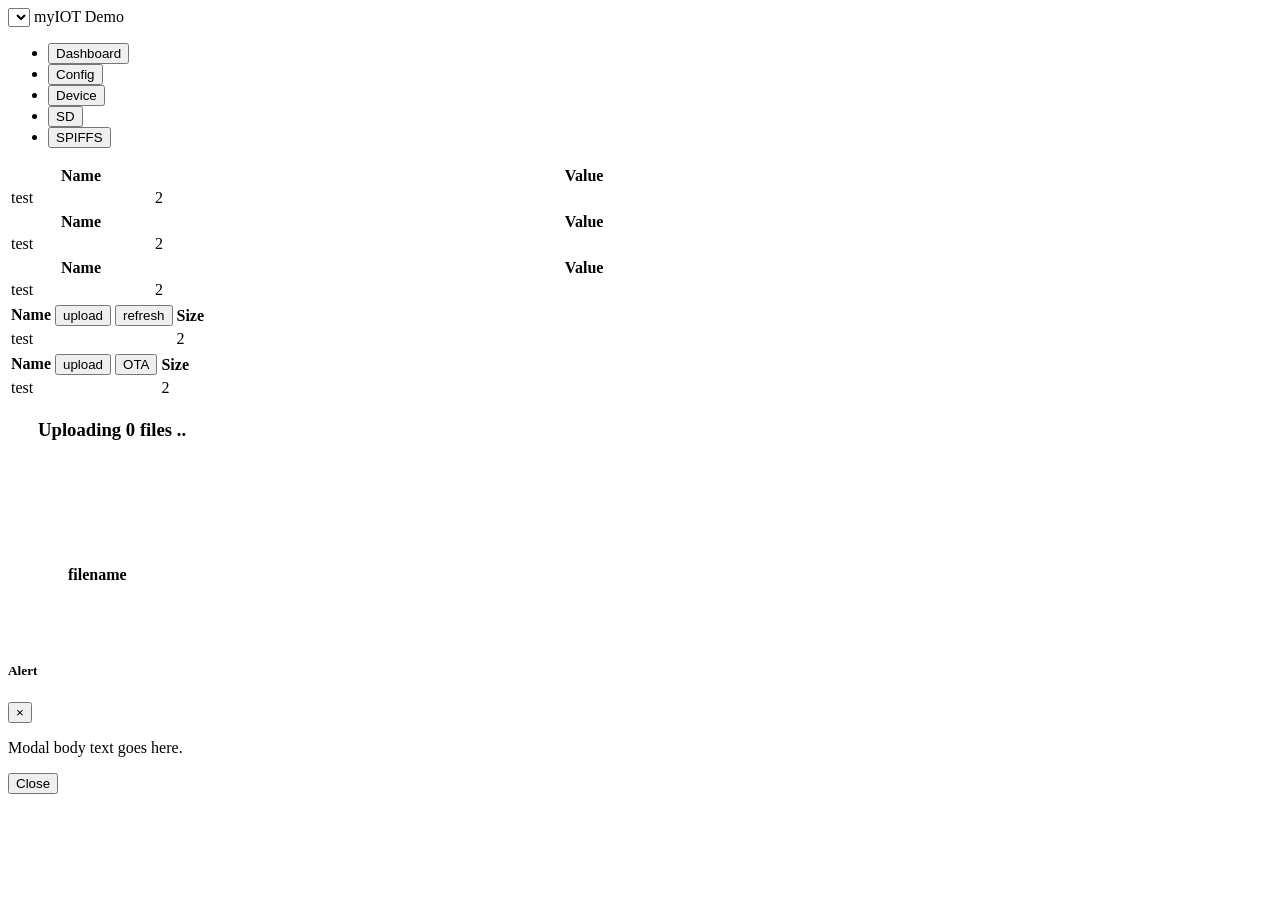
==== index.html @ ccb98c2c "initial commit of myIOT/data as the 'main' repo for other projects to use as a submodule" ====
<!DOCTYPE html>
<html lang="en">
<head>
    <meta charset="utf-8">
    <meta http-equiv="X-UA-Compatible" content="IE=edge">
    <meta name="viewport" content="width=device-width, initial-scale=1">
    <title>myIOT</title>

    <link href="/myIOT/bootstrap5.1.3.min.css" rel="stylesheet">
    <link href="/myIOT/iotCommon.css" rel="stylesheet">

    <script src="/myIOT/jquery-3.6.0.min.js"></script>
    <script src="/myIOT/bootstrap5.1.3.bundle.min.js"></script>
    <script src="/myIOT/iotCommon.js"></script>
</head>
<body>


<!-- navbar -->

<nav class="navbar navbar-dark bg-dark">
    <div class="container-fluid">
        <div a class="navbar-brand"> <!- href="#"-->
			<select id='device_list' onChange='onChangeDevice(event)'>myIOT Demo</select>
			<span id='DEVICE_NAME' class='navbar-brand' onChange='onChangeDevice(event)'>myIOT Demo</span>
            &nbsp;<span id='ws_status1' class='small'>&nbsp;</span>
            &nbsp;&nbsp;&nbsp;&nbsp;
            &nbsp;<span id='ws_status2' class='small'>&nbsp;</span>
    		&nbsp;&nbsp;&nbsp;&nbsp;
            &nbsp;<span id='device_status' class='small'>&nbsp;</span>
        </div>
        <ul class="nav nav-dark nav-pills" id="my_nav_buttons" role="tablist">
            <li class="nav-item">
                <button
                    class="nav-link my_nav_link active"
                    id="dashboard_button"
                    data-bs-toggle="tab"
                    data-bs-target="#dashboard">
                    Dashboard
                </button>
            </li>
            <li class="nav-item">
                <button
                    class="nav-link my_nav_link"
                    id="config_button"
                    data-bs-toggle="tab"
                    data-bs-target="#config">
                    Config
                </button>
            </li>
            <li class="nav-item">
                <button
                    class="nav-link my_nav_link"
                    id="device_button"
                    data-bs-toggle="tab"
                    data-bs-target="#device">
                    Device
                </button>
            </li>
            <li class="nav-item">
                <button
                    class="nav-link my_nav_link hidden"
                    id="sdcard_button"
                    data-bs-toggle="tab"
                    data-bs-target="#sdcard">
                    SD
                </button>
            </li>
            <li class="nav-item">
                <button
                    class="nav-link my_nav_link"
                    id="spiffs_button"
                    data-bs-toggle="tab"
                    data-bs-target="#spiffs">
                    SPIFFS
                </button>
            </li>
        </ul>
    </div>
</nav>


<!-- content div -->

<div id="my_tab_content" class="tab-content">

    <!-- dashboard tab -->

    <div id="dashboard" class="tab-pane fade show active">

        <table id='dashboard_table' class='table' width='90%'>
            <thead>
                <tr>
                    <th width='140px'>Name</th>
                    <th>Value</th>
                </tr>
            </thead>
            <tbody>
                <tr><td>test</td><td>2</td><td>&nbsp;</td></tr>
            </tbody>
        </table>

        <!--label htmlFor="chart_hours">Hours</label>
        <input type="number" value='1' id='chart_hours'>
        <button onclick='updateChartData()'>Update</button>
        <div class="ct-chart ct-perfect-fourth"></div-->

    </div>

    <!-- device tab -->

    <div id="config" class="tab-pane fade" >
        <table id='config_table' class='table' width='90%'>
            <thead>
                <tr>
                    <th width='140px'>Name</th>
                    <th>Value</th>
                </tr>
            </thead>
            <tbody>
                <tr><td>test</td><td>2</td><td>&nbsp;</td></tr>
            </tbody>
        </table>
    </div>

    <!-- system tab -->

    <div id="device" class="tab-pane fade" >
        <table id='device_table' class='table' width='90%'>
            <thead>
                <tr>
                    <th width='140px'>Name</th>
                    <th>Value</th>
                </tr>
            </thead>
            <tbody>
                <tr><td>test</td><td>2</td><td>&nbsp;</td></tr>
            </tbody>
        </table>
    </div>


   <!-- SDCard tab -->

    <div id="sdcard" class="tab-pane fade">
        <table id='sdcard_list' class='table' >
            <thead>
                <tr>
                    <th>
                        Name
                        <label htmlFor="sdcard_files">
                            <button class='btn btn-secondary myiot' onclick="onUploadClick('sdcard_files')">upload</button>
                        </label>
                        <input type="file" multiple id="sdcard_files" class='myiot' onchange="uploadFiles(event)" style="display:none"/>
						<button class='btn btn-secondary myiot' onclick="onRefreshSDList()">refresh</button>
                    </th>
                    <th id='sdcard_used'>Size</th>
                    <th id='sdcard_size'>&nbsp;</th>
                </tr>
            </thead>
            <tbody>
                <tr><td>test</td><td>2</td><td>&nbsp;</td></tr>
            </tbody>
        </table>
    </div>


    <!-- SPIFFS tab -->

    <div id="spiffs" class="tab-pane fade">
        <table id='spiffs_list' class='table' >
            <thead>
                <tr>
                    <th>
                        Name
                        <label htmlFor="spiffs_files">
                            <button class='btn btn-secondary myiot' onclick="onUploadClick('spiffs_files')">upload</button>
                        </label>
                        <input type="file" multiple id="spiffs_files" class='myiot' onchange="uploadFiles(event)" style="display:none"/>

                        <label htmlFor="ota_files">
                            <button class='btn btn-secondary myiot' onclick="onUploadClick('ota_files')">OTA</button>
                        </label>
                        <input type="file" id="ota_files" class='myiot' onchange="uploadFiles(event)" style="display:none"/>
                    </th>
                    <th id='spiffs_used'>Size</th>
                    <th id='spiffs_size'>&nbsp;</th>
                </tr>
            </thead>
            <tbody>
                <tr><td>test</td><td>2</td><td>&nbsp;</td></tr>
            </tbody>
        </table>
    </div>

</div>  <!-- end content div -->


<!-- progress dialog -->

<div id="upload_progress_dlg"
     class="modal fade"
     data-bs-backdrop="static"
     data-bs-keyboard="false"
     tabindex="-1"
     role="dialog"
     aria-hidden="true">
    <div class="modal-dialog modal-m">
        <div class="modal-content" style='margin-left:30px'>
            <div class="modal-header">
                <h3>Uploading <span id='upload_num_files'>0</span> files ..</h3>
            </div>
            <div class='modal_body' style='margin-left:30px'>
                <div class="d-flex">
                    <div class='progress' style='width:80%;height:28px;'>
                        <div id='upload_progress'
                             class="progress-bar"
                             role="progressbar"
                             aria-valuenow="0"
                             aria-valuemin="0"
                             aria-valuemax="100">
                        </div>
                    </div>
                    &nbsp;&nbsp;
                    <h4 align='right' id="upload_pct"></h4>
                </div>
                <br>
                <h4 id='upload_filename'>filename</h4>
                <br>
                &nbsp;
            </div>
        </div>
   </div>
</div>



<!-- alert dialog -->

<div id='alert_dlg' class="modal" tabindex="-1" role="dialog">
  <div class="modal-dialog" role="document">
    <div class="modal-content">
      <div class="modal-header">
        <h5 class="modal-title">Alert</h5>
        <button type="button" class="close" data-bs-dismiss="modal" aria-label="Close">
          <span aria-hidden="true">&times;</span>
        </button>
      </div>
      <div class="modal-body">
        <p id='alert_msg'>Modal body text goes here.</p>
      </div>
      <div class="modal-footer">
        <button type="button" class="btn btn-primary" data-bs-dismiss="modal">Close</button>
      </div>
    </div>
  </div>
</div>


</body>
</html>
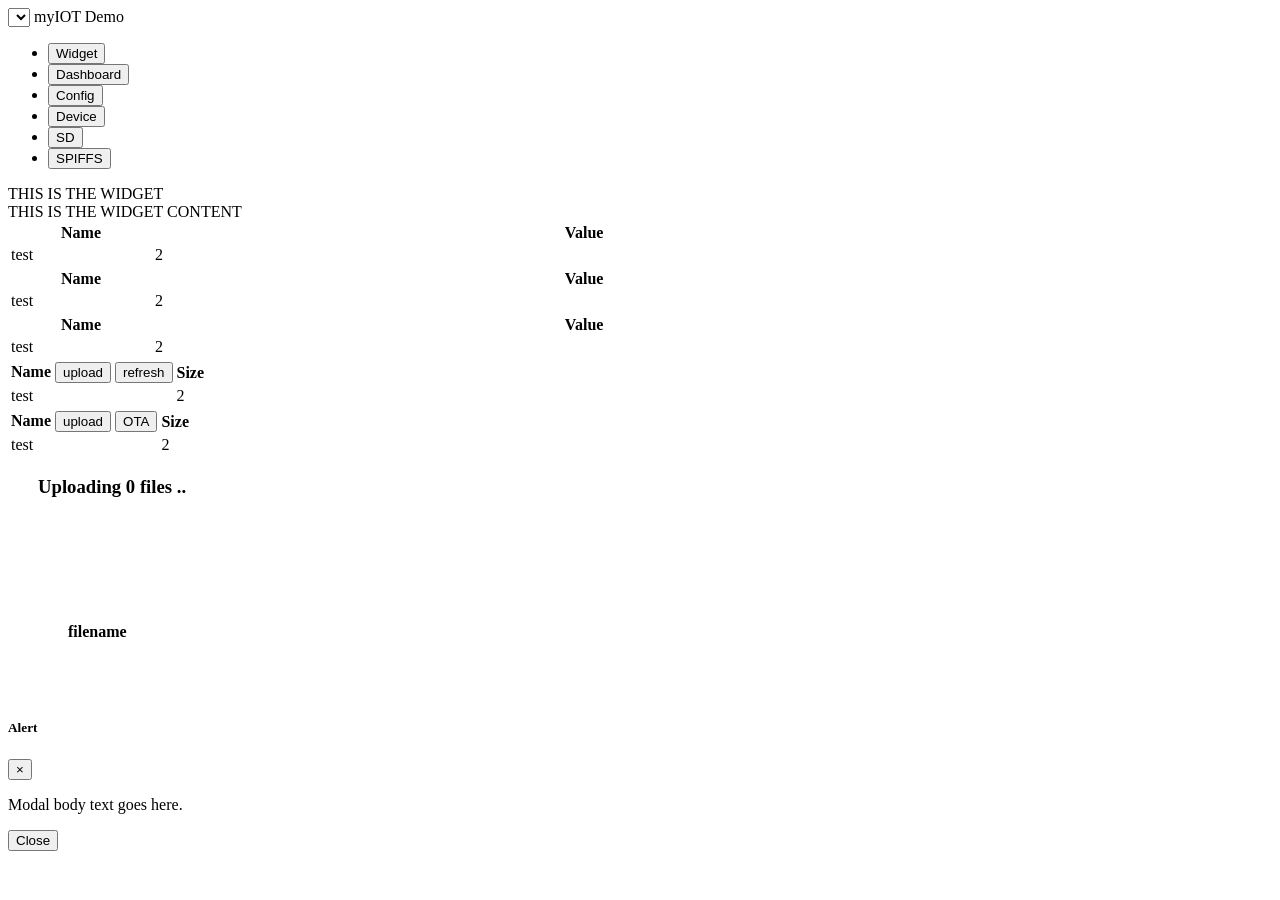
==== commit 83767cf1: "Added a Widget tab to the main myIOT webpage;  added jqplot CSS and JS files;  wrote iotPlot.js prot" ====
--- a/index.html
+++ b/index.html
@@ -12,6 +12,7 @@
     <script src="/myIOT/jquery-3.6.0.min.js"></script>
     <script src="/myIOT/bootstrap5.1.3.bundle.min.js"></script>
     <script src="/myIOT/iotCommon.js"></script>
+    <script src="/myIOT/iotPlot.js"></script>
 </head>
 <body>
 
@@ -30,6 +31,15 @@
             &nbsp;<span id='device_status' class='small'>&nbsp;</span>
         </div>
         <ul class="nav nav-dark nav-pills" id="my_nav_buttons" role="tablist">
+			<li class="nav-item">
+                <button
+                    class="nav-link my_nav_link hidden"
+                    id="widget_button"
+                    data-bs-toggle="tab"
+                    data-bs-target="#widget">
+                    Widget
+                </button>
+            </li>
             <li class="nav-item">
                 <button
                     class="nav-link my_nav_link active"
@@ -84,6 +94,20 @@
 
 <div id="my_tab_content" class="tab-content">
 
+    <!-- widget_tab -->
+
+    <div id="widget" class="tab-pane fade">
+
+		THIS IS THE WIDGET
+
+        <div id='widget_content' width='90%'>
+
+			THIS IS THE WIDGET CONTENT
+			
+		</div>
+
+    </div>
+
     <!-- dashboard tab -->
 
     <div id="dashboard" class="tab-pane fade show active">
@@ -99,11 +123,6 @@
                 <tr><td>test</td><td>2</td><td>&nbsp;</td></tr>
             </tbody>
         </table>
-
-        <!--label htmlFor="chart_hours">Hours</label>
-        <input type="number" value='1' id='chart_hours'>
-        <button onclick='updateChartData()'>Update</button>
-        <div class="ct-chart ct-perfect-fourth"></div-->
 
     </div>
 
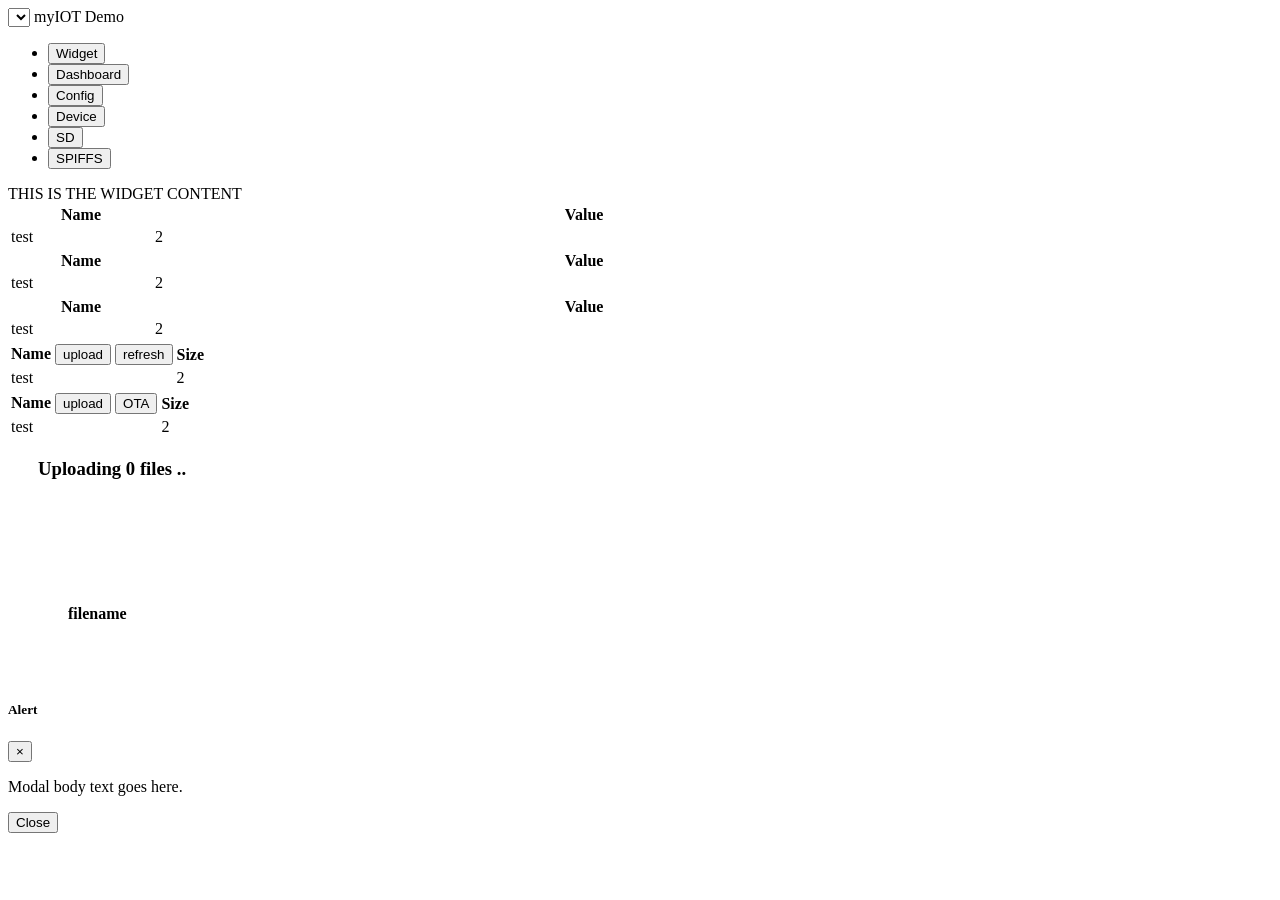
==== commit 0465efe4: "myIOT Widets II - introduce basic HTTP caching; refactor myIOT iotPlot.js into iotCommon.js, cleanup" ====
--- a/index.html
+++ b/index.html
@@ -6,13 +6,13 @@
     <meta name="viewport" content="width=device-width, initial-scale=1">
     <title>myIOT</title>
 
-    <link href="/myIOT/bootstrap5.1.3.min.css" rel="stylesheet">
-    <link href="/myIOT/iotCommon.css" rel="stylesheet">
-
-    <script src="/myIOT/jquery-3.6.0.min.js"></script>
-    <script src="/myIOT/bootstrap5.1.3.bundle.min.js"></script>
+    <link href="/myIOT/bootstrap5.1.3.min.css?cache=1" rel="stylesheet">
+    <link href="/myIOT/iotCommon.css?cache=1" rel="stylesheet">
+
+    <script src="/myIOT/jquery-3.6.0.min.js?cache=1"></script>
+    <script src="/myIOT/bootstrap5.1.3.bundle.min.js?cache=1"></script>
     <script src="/myIOT/iotCommon.js"></script>
-    <script src="/myIOT/iotPlot.js"></script>
+    <!--script src="/myIOT/iotPlot.js"></script -->
 </head>
 <body>
 
@@ -98,7 +98,7 @@
 
     <div id="widget" class="tab-pane fade">
 
-		THIS IS THE WIDGET
+		<!-- THIS IS THE WIDGET -->
 
         <div id='widget_content' width='90%'>
 
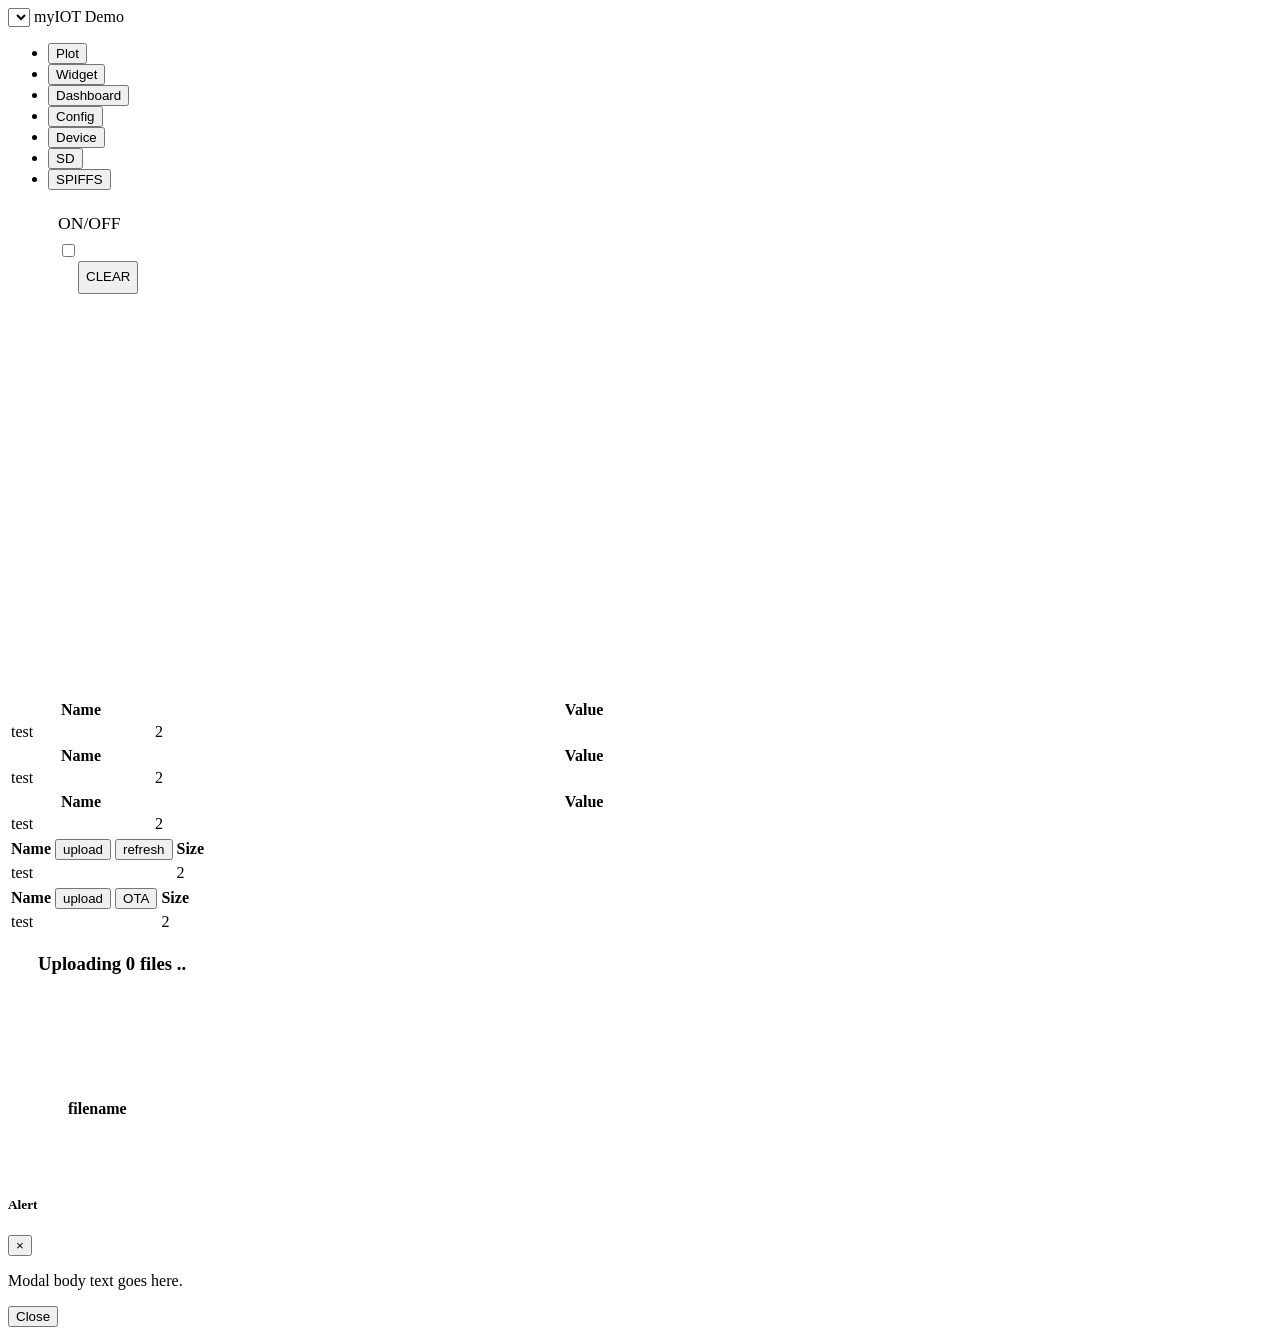
==== commit 86b02898: "created a WS based Plotter!" ====
--- a/index.html
+++ b/index.html
@@ -11,15 +11,16 @@
 
     <script src="/myIOT/jquery-3.6.0.min.js?cache=1"></script>
     <script src="/myIOT/bootstrap5.1.3.bundle.min.js?cache=1"></script>
+    <script src="/myIOT/iotPlot.js"></script>
+	    <!--script src="/myIOT/iotChart.js"></script -->
     <script src="/myIOT/iotCommon.js"></script>
-    <!--script src="/myIOT/iotPlot.js"></script -->
 </head>
 <body>
 
 
 <!-- navbar -->
 
-<nav class="navbar navbar-dark bg-dark">
+<nav id="my_navbar" class="navbar navbar-dark bg-dark">
     <div class="container-fluid">
         <div a class="navbar-brand"> <!- href="#"-->
 			<select id='device_list' onChange='onChangeDevice(event)'>myIOT Demo</select>
@@ -34,6 +35,15 @@
 			<li class="nav-item">
                 <button
                     class="nav-link my_nav_link hidden"
+                    id="plot_button"
+                    data-bs-toggle="tab"
+                    data-bs-target="#plotter">
+                    Plot
+                </button>
+            </li>
+			<li class="nav-item">
+                <button
+                    class="nav-link my_nav_link hidden"
                     id="widget_button"
                     data-bs-toggle="tab"
                     data-bs-target="#widget">
@@ -92,20 +102,49 @@
 
 <!-- content div -->
 
+<style>
+.free_standing_control {
+    display: inline-block;
+    vertical-align: top; /* Align vertically in relation to adjacent elements */
+    font-size: 1.1rem;
+    line-height: 2em; /* Set line height to match the height of the input */
+}
+</style>
+
+
 <div id="my_tab_content" class="tab-content">
 
+    <!-- plotter_tab -->
+
+    <div id="plotter" class="tab-pane fade">
+		<div id="plotter_controls"
+			style="margin-top:6px;margin-left:50px;">
+			<span class="free_standing_control">ON/OFF &nbsp;</span>
+			<div class="form-check form-switch my_switch">
+				<input
+					id="_plot_data"
+					class="PLOT_DATA myiot form-check-input my_switch"
+					name="PLOT_DATA"
+					type="checkbox"
+					onchange="onSwitch(event)"/>
+			</div>
+			&nbsp;&nbsp;&nbsp;&nbsp;
+			<button
+				id="button_clear_plot"
+				height="1.4rem"
+				style="vertical-align:top;line-height: 2em;"
+				onClick="initPlotter()">CLEAR</button>
+		</div>
+		<div id='plotter_content'>
+			<canvas id="plotter_canvas" width="800" height="400"></canvas>
+		</div>
+    </div>
+
     <!-- widget_tab -->
 
     <div id="widget" class="tab-pane fade">
-
-		<!-- THIS IS THE WIDGET -->
-
         <div id='widget_content' width='90%'>
-
-			THIS IS THE WIDGET CONTENT
-			
 		</div>
-
     </div>
 
     <!-- dashboard tab -->
